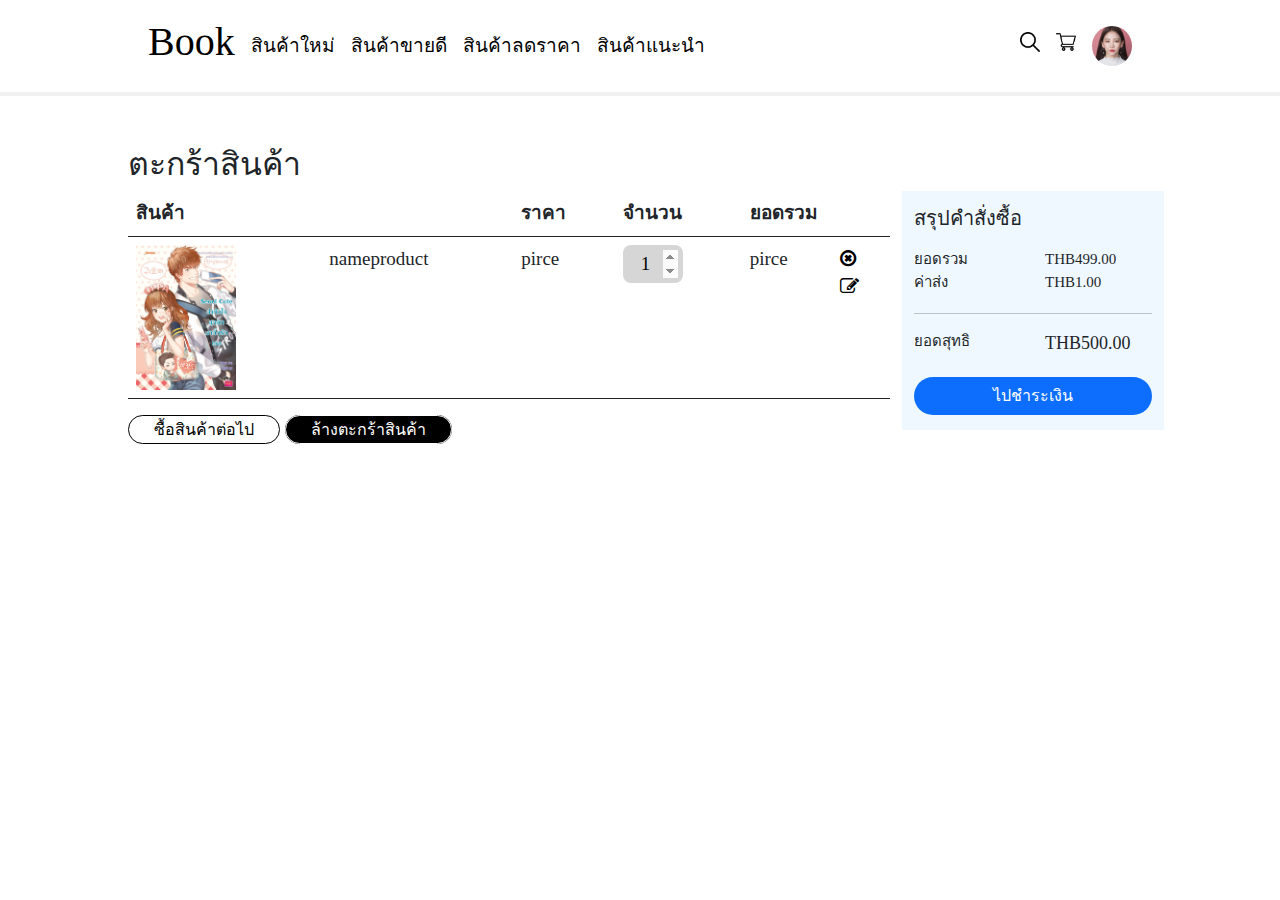
==== page/cart.html @ c34a005a "test" ====
<!DOCTYPE html>
<html lang="en">
<head>
    <meta charset="UTF-8">
    <meta http-equiv="X-UA-Compatible" content="IE=edge">
    <meta name="viewport" content="width=device-width, initial-scale=1.0">
    <link rel="stylesheet" href="../css/bootstrap.css">
    <link rel="stylesheet" href="../css/style.css">
    <link rel="stylesheet" type="text/css" href="../plugins/font-awesome/css/font-awesome.min.css">
    <link rel="stylesheet" type="text/css" href="../plugins/owlcarousel/assets/owl.carousel.min.css">
    <link rel="stylesheet" type="text/css" href="../plugins/owlcarousel/assets/owl.theme.default.min.css">
    <title>cart</title>
</head>
<body>
    <div class="wrapper">
        <nav class="">
            <div class="row top">
                <div class="col-9">
                    <div class="d-flex flex-row left">
                        <div class="p-2"><a href="#"><h1>Book</h1></a></div>
                        <div class="p-2"><a href="#">สินค้าใหม่</a></div>
                        <div class="p-2"><a href="#">สินค้าขายดี</a></div>
                        <div class="p-2"><a href="#">สินค้าลดราคา</a></div>
                        <div class="p-2"><a href="#">สินค้าแนะนำ</a></div>
                      </div>
                </div>
                <div class="col-3">
                    <div class="d-flex flex-row-reverse right">
                        <div class="p-2"><img src="../assets/img/pic.jpg" width="40opx" class="profile"></div>
                        <div class="p-2"><img src="../assets/img/shopping-cart.png" width="20opx"></div>
                        <div class="p-2"><img src="../assets/img/loupe.png" width="20px"></div>
                    </div>
                </div>
            </div>
       </nav>
       <div class="cart">
        <div class="head"><h2>ตะกร้าสินค้า</h2></div>
        <div class="row">
            <div class="col-9">
                <table class="table table-borderless">
                    <thead>
                      <tr  class="bd-bt">
                        <th colspan="2">สินค้า</th>
                        <th>ราคา</th>
                        <th>จำนวน</th>
                        <th colspan="2">ยอดรวม</th>
                      </tr>
                    </thead>
                    <tbody>
                      <tr class="bd-bt">
                        <td><img src="../assets/img/b1.jpg" width="100px"></td>
                        <td>nameproduct</td>
                        <td>pirce</td>
                        <td><input class="numb2" type="number" value="1" name="counter1" id="counter1" class=""></td>
                        <td >pirce</td>
                        <td>
                            <a href="#"><i class="fa fa-times-circle-o" aria-hidden="true"></i></a><br>
                            <a href="#"><i class="fa fa-pencil-square-o" aria-hidden="true"></i></a>
                        </td>
                      </tr>
                    </tbody>
                  </table>
               <div>
                   <a href="#" class="btn-buy">ซื้อสินค้าต่อไป</a>   <a href="#" class="btn-del">ล้างตะกร้าสินค้า</a>
               </div>
            </div>
            <div class="col-3 summary">
                <h5>สรุปคำสั่งซื้อ</h5>
                <div class="row pd-t">
                    <div class="col-6">ยอดรวม</div>
                    <div class="col-6">THB499.00</div>
                    <div class="col-6">ค่าส่ง</div>
                    <div class="col-6">THB1.00</div>
                    <div class="col-12"><hr></div>
                    <div class="col-6">ยอดสุทธิ</div>
                    <div class="col-6 bf">THB500.00</div>
                    <div class="col-12"><a href="pay.html" class="btn btn-summ">ไปชำระเงิน</a></div>
                </div>
              
            </div>
        </div>
       </div>

    </div>

</body>
</html>
<script src="../js/bootstrap.js"></script>
<script src="../js/javascript.js"></script>
<script src="../js/jquery-2.1.1.min.js"></script>
<script src="../plugins/owlcarousel/owl.carousel.min.js"></script>

<script>

</script>
---- css/style.css ----
@charset "UTF-8";
.wrapper {
  max-width: 100%;
  font-family: kanit;
  font-size: 19px;
}
nav{
  border-bottom: solid 4px rgb(165 165 165 / 16%);
  position: fixed;
  z-index: 99999;
  width: 100%;
  background: #ffffff;
}
nav .top{
  margin: 10px 10%;
  align-items: center;
}
nav .top .left{
  align-items: center;
}
nav .top .profile{
  border-radius: 50%;
}
.content{
  margin: 0px 10%;
  padding-top: 95px;
}
.cart{
  margin: 0px 10%;
  padding-top: 95px;
}
.cart .head{
  margin-top: 50px;
}
.product{
  margin: 50px 0px;
}
.content .end{
  text-align: end;
  font-size: 17px;
  text-decoration: underline !important;
}

a {
  color: #000000;
  text-decoration: none;
}
a:hover {
  color: #000000;
  text-decoration: none;
}

.card-list{
  width: 100%;
  list-style: none;
  padding-left: 0px;
}
.card-list li{
  width: 100%;
  float: left;
}
.owl-dots{
  display: none;
}
.owl-carousel .owl-item img{
  object-fit: contain!important;
}
.btn-add{
  align-self: center;
  margin: 5px;
}
.btn-add-c{
  align-self: center;
  margin-bottom: 10px;
  color: #0d6efd;
}
.add-c{
  border-radius: 20px;
  border: solid #0d6efd;
  color: #0d6efd;
  padding: 5px 15px;
  font-size: 18px;
}
.card{
  border: none;
  padding: 15px;
}
.img-b{
  position: relative;
}
.bar-r{
  position: absolute;
  right: 0;
  top: 0px;
  display: none;
}
.ct-text{
  padding: 0px 15px;
  font-size: 16px;
}
span.rev{
  padding-left: 10px;
  font-size:15px;
  color: rgb(133, 133, 133);
}
.st{
  color: rgb(43, 146, 2);
  font-size: 14px;
  margin-left: 20px;
}
.ust{
  color: red;
  font-size: 14px;
  margin-left: 20px;
}
span.disc{
  text-decoration: line-through;
  color: rgb(187, 187, 187);
  font-size: 15px;
 
}
.prod-name{
  padding-bottom: 10px;
}
.price{
  font-size: 18px;
  font-weight: 500;
  line-height: 19px;
}
.checked{
  color: #e6de76;
  font-size: 9px;
}
.uncheck{
  color: rgb(187, 187, 187);
}
.btn-addonho{
  display: none;
}
.btn-add:hover .btn-addonho{
  display: block;
  color: #0d6efd;
  z-index: 9999;
}
.btn-add:hover .card{
  box-shadow: rgba(0, 0, 0, 0.16) 0px 10px 36px 0px, rgba(0, 0, 0, 0.06) 0px 0px 0px 1px;
}
.owl-carousel.owl-drag .owl-item:hover{
  z-index: 9999;
}
.btn-add:hover .bar-r{
  display: block;
}
.detail{
  padding-top:150px;
}
.detail h1{
  margin-top: 20px;
  margin-bottom: 30px;
}
.detail .b{
  margin: 0px 10%;
}
.sel{
  width: 65px!important;
}
input[type=number]::-webkit-inner-spin-button {
  opacity: 1; 
  width: 65px;
}
.tab{
  margin: 10px 10%;
  padding:10px 0px;
  padding-top: 50px;
}
.detail-book{
  margin: 10px 10%;
}
.btn-dt{
  background: none;
  border: none;
}
.btn-dt:active{
  text-decoration: underline;
}
.active{
  text-decoration: underline;
}
.pd2{
  margin: 10px 10%;
  margin-top: 100px;
}
.pd2 .col-6{
  padding-left: 0!important;
  padding-right: 0!important;
}
.pd2 .end{
  text-align: end;
}
.col-8 h1{
  margin-left: 30px;
}
.col-8 .detailbook{
  margin-left: 30px;
  margin-bottom: 30px;
}
.col-8 .dt-price{
  margin-left: 30px;
  margin-bottom: 30px;
}
input.numb{
  width: 80px!important;
  margin-left: 30px;
  text-align: center;
  background: rgb(214, 214, 214);
  border: none;
  border-radius: 8px;
  padding: 5px;
}
input.numb2{
  width: 60px!important;
  text-align: center;
  background: rgb(214, 214, 214);
  border: none;
  border-radius: 8px;
  padding: 5px;
}
.share{
  margin-left: 30px;
}
.btn-add-cart{
  background-color: #0d6efd;
  color: #ffffff;
  padding: 5px 60px;
  border-radius: 20px;
  margin: 0px 15px;
}
.btn-washl{
  background-color: #ffae00;
  color: #ffffff;
  padding: 5px 60px;
  border-radius: 20px;
  margin: 0px 5px;
}
.dt-price{
  font-size: 22px;
}
span.pricenm{
  font-size: 30px;
  font-weight: 600;
  padding: 0px 5px 0px 10px;
}
span.disc{
  font-size: 20px;
}
.share{
  margin-top: 50px;
}
.share img{
  width: 30px;
  margin: 0px 5px;
}
img.shop{
  position: relative;
}
.shp-c{
  position: absolute;
  margin-left: -5px;
  background-color:#0d6efd;
  font-size: 12px;
  width: fit-content;
  padding: 1px 7px;
  border-radius: 15px;
  color: #ffffff;
}
#productList1,#productList{
  height: 120%;
}
.owl-carousel .owl-stage{
  height: 350px;
}
.bd-bt{
  border-bottom: solid 1px;
  padding-bottom: 10px;
  margin-bottom: 15px;
}
.summary{
  background: aliceblue;
  font-size: 15px;
  padding-top: 15px;
  height: fit-content;
}
.summary hr{
  margin-top: 20px;
}
.summary .bf{
  font-size: 18px;
  font-weight: 500;
}
.summary .btn-summ{
  margin-top: 20px;
  background-color: #0d6efd;
  color: #ffffff;
  width: 100%;
  border-radius: 20px;
  margin-bottom: 15px;
}
.summary .pd-t{
  padding-top: 10px;
}
.cart .btn-buy{
  border: solid 1px;
  padding: 5px 25px;
  background-color: #ffffff;
  border-radius: 20px;
  font-size: 16px;
}
.cart .btn-del{
  border: solid 1px;
  padding: 5px 25px;
  border-radius: 20px;
  background: #000000;
  color: #ffffff;
  font-size: 16px;
}
.red{
  color: red;
}
.fnt{
  font-size: 16px;
}
.fnt .form-control {
  display: block;
  width: 100%;
  padding: 0.375rem 0.75rem;
  font-size: 1rem;
  font-weight: 400;
  line-height: 1.5;
  color: #212529;
  background-color: #fff;
  background-clip: padding-box;
  border: 1px solid #ced4da;
  -webkit-appearance: none;
  -moz-appearance: none;
  appearance: none;
  border-radius: 20px;
  transition: border-color 0.15s ease-in-out, box-shadow 0.15s ease-in-out;  
}
.shipping{
  border: solid 1px;
  border-radius: 5px;
  margin: 10px 0px;
  height: 100px;
  align-content: center;
}
.shipping img{
  margin-left: 20px;
}
.shipping .prices{
  text-align: end;
}
.form-check-input {
  width: 30px;
  height: 30px;
  margin-top: 0.25em;
  vertical-align: top;
  background-color: #fff;
  background-repeat: no-repeat;
  background-position: center;
  background-size: contain;
  border: 1px solid rgba(0, 0, 0, 0.25);
  -webkit-appearance: none;
  -moz-appearance: none;
  appearance: none;
  -webkit-print-color-adjust: exact;
  color-adjust: exact;
}
.free-ship{
  font-size: 23px;
  margin-left: 20px;
}
.sl-pay{
  margin-top: 50px;
}
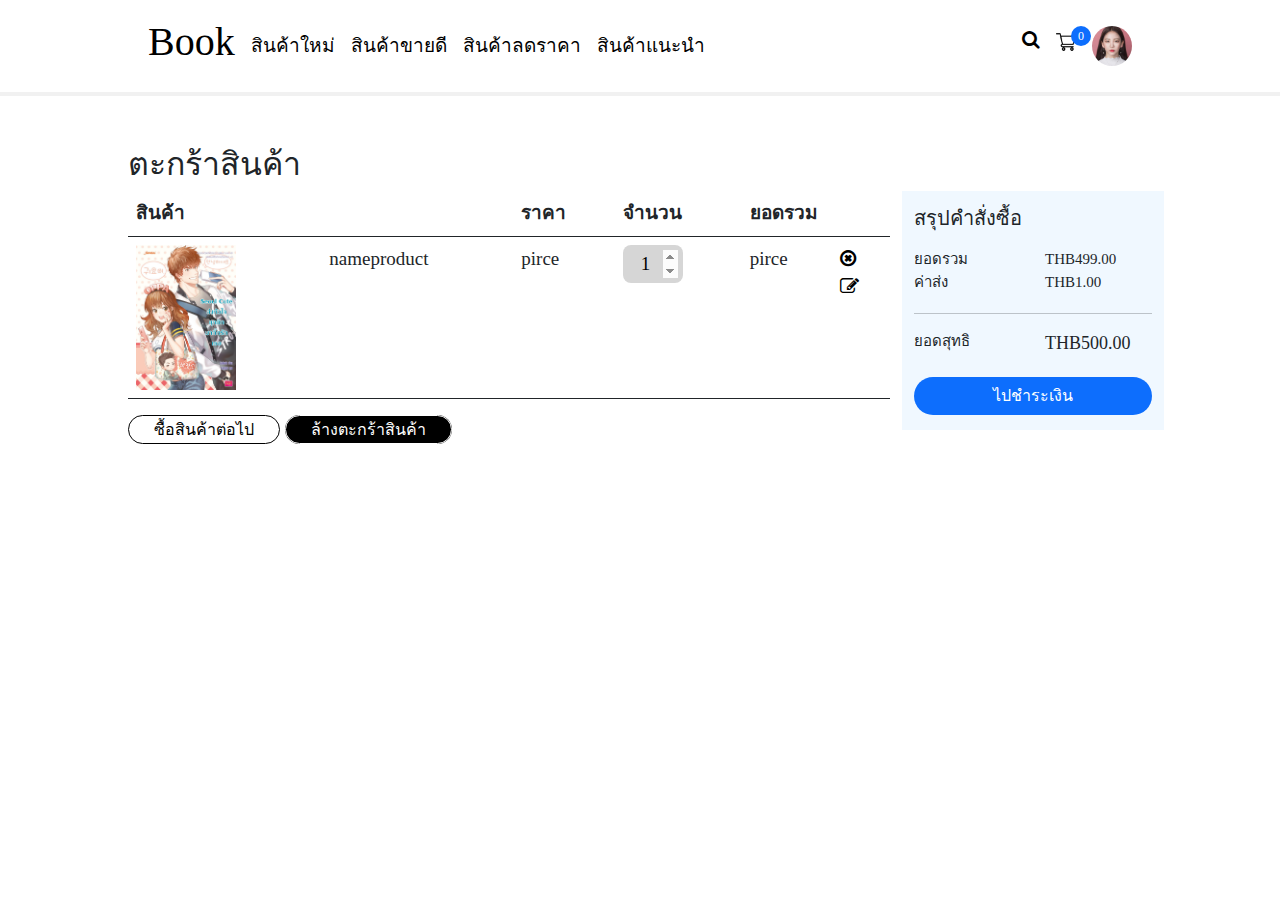
==== commit abb4ffaf: "change" ====
--- a/page/cart.html
+++ b/page/cart.html
@@ -17,7 +17,7 @@
             <div class="row top">
                 <div class="col-9">
                     <div class="d-flex flex-row left">
-                        <div class="p-2"><a href="#"><h1>Book</h1></a></div>
+                        <div class="p-2"><a href="index.html"><h1>Book</h1></a></div>
                         <div class="p-2"><a href="#">สินค้าใหม่</a></div>
                         <div class="p-2"><a href="#">สินค้าขายดี</a></div>
                         <div class="p-2"><a href="#">สินค้าลดราคา</a></div>
@@ -26,12 +26,12 @@
                 </div>
                 <div class="col-3">
                     <div class="d-flex flex-row-reverse right">
-                        <div class="p-2"><img src="../assets/img/pic.jpg" width="40opx" class="profile"></div>
-                        <div class="p-2"><img src="../assets/img/shopping-cart.png" width="20opx"></div>
-                        <div class="p-2"><img src="../assets/img/loupe.png" width="20px"></div>
+                        <div class="p-2"><a href="#"><img src="../assets/img/pic.jpg" width="40opx" class="profile"></a></div>
+                        <div class="p-2"><a id="" data-toggle="popover" title="Popover Header" data-content="Some content inside the popover" href="#"><img src="../assets/img/shopping-cart.png" class="shop" width="20opx"><span class="shp-c"><span id="pop">0</span></a></div>
+                        <div class="p-2"><a href="#"><i class="fa fa-search" aria-hidden="true"></i></a></div>
                     </div>
                 </div>
-            </div>
+            </div>           
        </nav>
        <div class="cart">
         <div class="head"><h2>ตะกร้าสินค้า</h2></div>
@@ -51,7 +51,7 @@
                         <td><img src="../assets/img/b1.jpg" width="100px"></td>
                         <td>nameproduct</td>
                         <td>pirce</td>
-                        <td><input class="numb2" type="number" value="1" name="counter1" id="counter1" class=""></td>
+                        <td><input class="numb2" oninput="valueChange()" type="number" value="1" name="counter1" id="counter1" class=""></td>
                         <td >pirce</td>
                         <td>
                             <a href="#"><i class="fa fa-times-circle-o" aria-hidden="true"></i></a><br>
@@ -61,20 +61,20 @@
                     </tbody>
                   </table>
                <div>
-                   <a href="#" class="btn-buy">ซื้อสินค้าต่อไป</a>   <a href="#" class="btn-del">ล้างตะกร้าสินค้า</a>
+                   <a href="index.html" class="btn-buy">ซื้อสินค้าต่อไป</a>   <a href="#" class="btn-del">ล้างตะกร้าสินค้า</a>
                </div>
             </div>
             <div class="col-3 summary">
                 <h5>สรุปคำสั่งซื้อ</h5>
                 <div class="row pd-t">
                     <div class="col-6">ยอดรวม</div>
-                    <div class="col-6">THB499.00</div>
+                    <div class="col-6">THB<span id="price">499.00</span></div>
                     <div class="col-6">ค่าส่ง</div>
                     <div class="col-6">THB1.00</div>
                     <div class="col-12"><hr></div>
                     <div class="col-6">ยอดสุทธิ</div>
-                    <div class="col-6 bf">THB500.00</div>
-                    <div class="col-12"><a href="pay.html" class="btn btn-summ">ไปชำระเงิน</a></div>
+                    <div class="col-6 bf" >THB<span id="sumPrice">500.00</span></div>
+                    <div class="col-12"><a onclick="openPay()" class="btn btn-summ">ไปชำระเงิน</a></div>
                 </div>
               
             </div>
@@ -91,5 +91,33 @@
 <script src="../plugins/owlcarousel/owl.carousel.min.js"></script>
 
 <script>
+ var price = 499;
+ var shipping = 1;   
+ var book = 1;
+ 
+ function valueChange() {
 
+    var counter = document.getElementById('counter1');
+    book = counter.value
+
+
+    var priceText = document.getElementById('price');
+    var sumPriceText = document.getElementById('sumPrice');
+
+    if (counter.value < 1) {
+        counter.value = 0
+    } else {
+
+        priceText.innerText = book*price;
+        sumPriceText.innerText = (book*price)+shipping;
+    }
+
+ }
+
+ function openPay(){
+
+     var sum = (book*price)+shipping;
+
+     window.location ='pay.html?price=' +book*price+ '&sum='+sum+'&book='+book
+ }
 </script>--- a/css/style.css
+++ b/css/style.css
@@ -50,12 +50,12 @@
   text-decoration: none;
 }
 
-.card-list{
+.card-listi{
   width: 100%;
   list-style: none;
   padding-left: 0px;
 }
-.card-list li{
+.card-listi li{
   width: 100%;
   float: left;
 }
@@ -81,7 +81,7 @@
   padding: 5px 15px;
   font-size: 18px;
 }
-.card{
+.cardi{
   border: none;
   padding: 15px;
 }
@@ -141,8 +141,9 @@
   display: block;
   color: #0d6efd;
   z-index: 9999;
-}
-.btn-add:hover .card{
+  margin: auto;
+}
+.btn-add:hover .cardi{
   box-shadow: rgba(0, 0, 0, 0.16) 0px 10px 36px 0px, rgba(0, 0, 0, 0.06) 0px 0px 0px 1px;
 }
 .owl-carousel.owl-drag .owl-item:hover{
